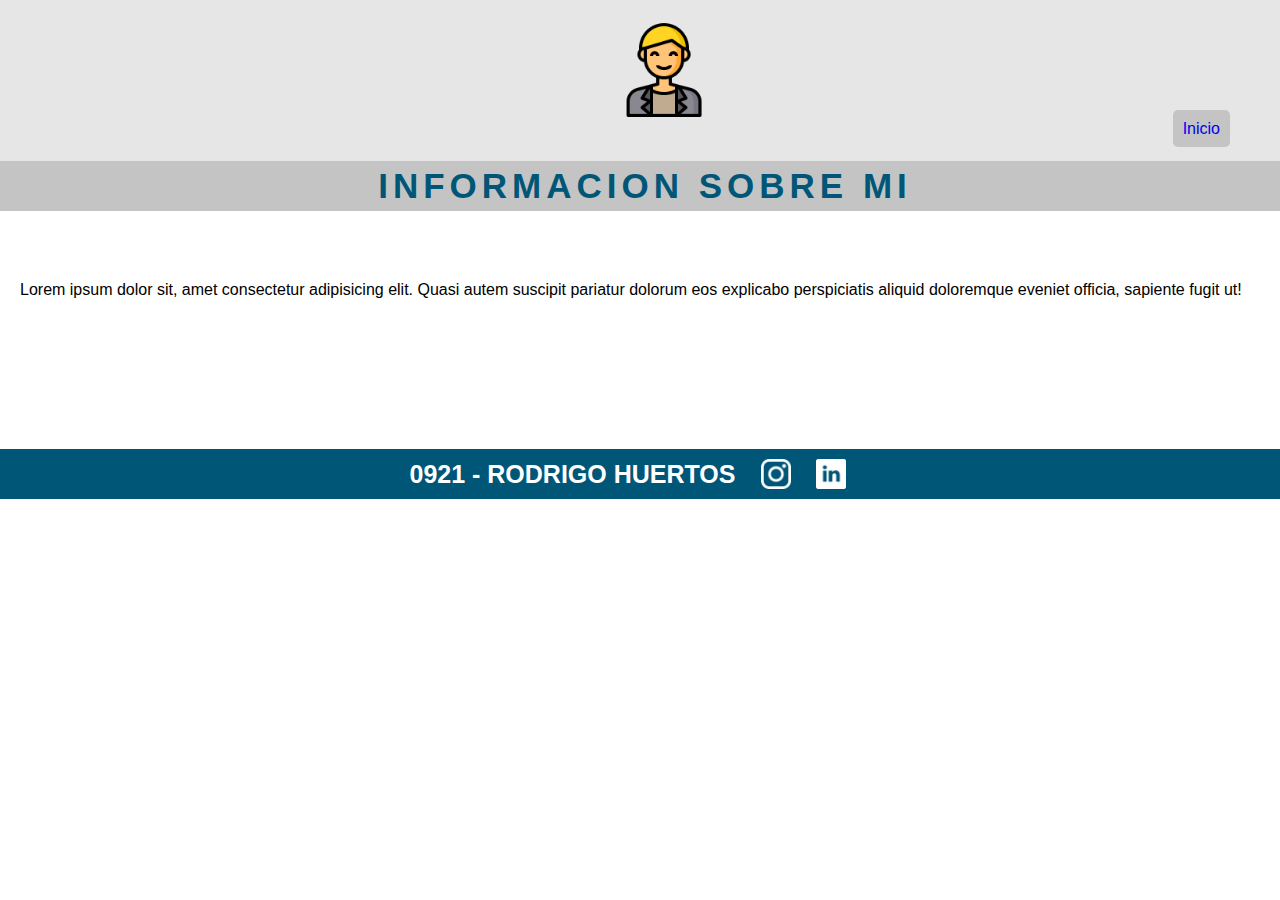
==== view/aboutMe.html @ cd34d1b2 "curriculum-and-aboutMe" ====
<!DOCTYPE html>
<html lang="en">
<head>
    <meta charset="UTF-8">
    <meta http-equiv="X-UA-Compatible" content="IE=edge">
    <meta name="viewport" content="width=device-width, initial-scale=1.0">
    <title>Document</title>
    <link rel="stylesheet" href="../css/styles.css">
</head>
<body>
    <header class="s_info_p">
        <img class="imgIcon" src="../img/imageIcon.png" alt="imagen">
        <nav class="menu">
            <a href="../index.html">Inicio</a>
        </nav>
        <h1 class="info">INFORMACION SOBRE MI</h1>
    </header>

    <main class="main-about">
        <section>
            <p>Lorem ipsum dolor sit, amet consectetur adipisicing elit. Quasi autem suscipit pariatur dolorum eos explicabo perspiciatis aliquid doloremque eveniet officia, sapiente fugit ut!</p>
        </section>
    </main>

    <footer>
        <span>0921 - RODRIGO HUERTOS </span>
            <img class="iconos" src="../img/instagramLogo.png" alt="icon instagram"> 
            <img class="iconos" src="../img/linkedinLogo.png" alt="icon linkedin"> 
            <a href="https://github.com/XxZARKx" target="_blank"><i class="fab fa-github" aria-hidden="true"></i></a>
    </footer>

</body>
</html>
---- css/styles.css ----
body{
    margin: 0;
    font-family: 'Roboto', sans-serif;
}

.imgIcon{
    width: 100px;
    padding-top: 20px;
    margin: 0 auto 0 48%;
    display: block;
}

.imgIconBatman{
    width: 60px;
}

.menu{
    text-align: right;
    margin-right: 50px;
}

.menu a{
    text-decoration: none;
    background-color: #C4C4C4;
    padding: 10px;
    border-radius: 5px;
}

.s_info_p{
    background-color: #E6E6E6;
}

.s_info_p div{
    display: flex;
}

.s_info_p div a{
    margin: 30px 30px 0 0;
    font-size: 20px;
    color: rgb(214, 114, 114);
}

header h1{
    font-size: 35px;
    padding: 5px 0;
    letter-spacing: 5px;
    text-align: center;
}

.main-rodrigo{
    margin: 150px 0 273px 0;
}

.main-batman{
    margin: 92px 0 0 0;
}

.main-about{
    margin: 70px 20px;
}

/*  datos-info-exp */

.info{
    background-color: #C4C4C4;  
    color: #005677; 
    padding-left: 10px;
}

.datos_p{
    font-weight: bold;
    font-style: italic;
}

.info_p{
    display: flex;
    padding-left: 15px;
}


/* footer */

footer{
    background-color: #005677;
    color: white;
    display: flex;
    height: 50px;
    justify-content: center;
    align-items: center;
    gap: 25px;
    margin-top: 150px;
    font-weight: bold;
    font-size: 25px;
}

.iconos{
    width: 30px;
}

footer a{
    color: white
}
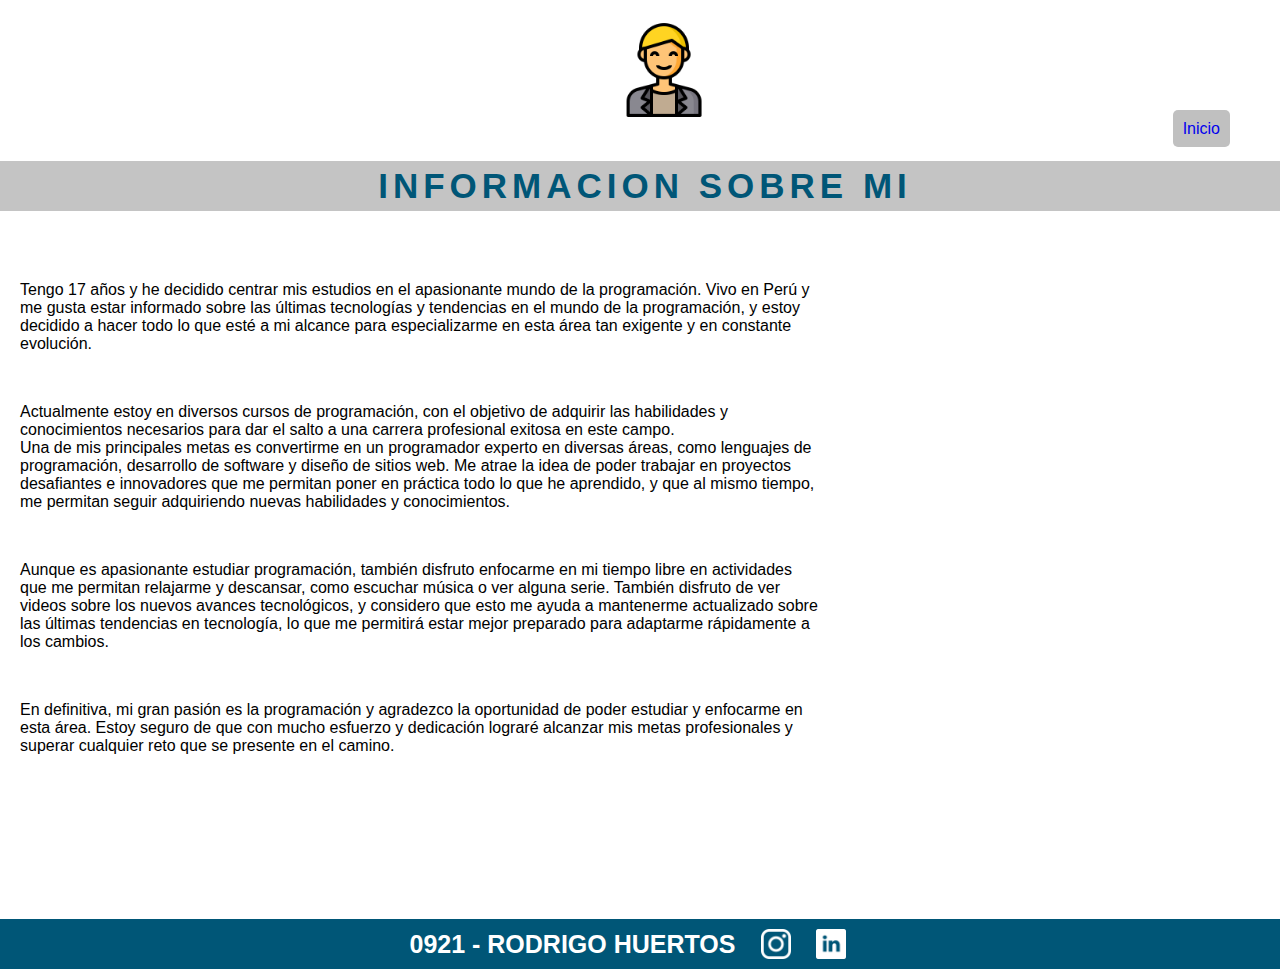
==== commit d3c01bb5: "agregando informacion en aboutMe" ====
--- a/view/aboutMe.html
+++ b/view/aboutMe.html
@@ -18,7 +18,27 @@
 
     <main class="main-about">
         <section>
-            <p>Lorem ipsum dolor sit, amet consectetur adipisicing elit. Quasi autem suscipit pariatur dolorum eos explicabo perspiciatis aliquid doloremque eveniet officia, sapiente fugit ut!</p>
+            <p>
+                Tengo 17 años y he decidido centrar mis estudios en el apasionante mundo de la programación. Vivo en Perú y me gusta estar informado sobre las últimas tecnologías y tendencias en el mundo de la programación, y estoy decidido a hacer todo lo que esté a mi alcance para especializarme en esta área tan exigente y en constante evolución.
+            </p>
+
+            <br>
+
+            <p>
+                Actualmente estoy en diversos cursos de programación, con el objetivo de adquirir las habilidades y conocimientos necesarios para dar el salto a una carrera profesional exitosa en este campo.<br> Una de mis principales metas es convertirme en un programador experto en diversas áreas, como lenguajes de programación, desarrollo de software y diseño de sitios web. Me atrae la idea de poder trabajar en proyectos desafiantes e innovadores que me permitan poner en práctica todo lo que he aprendido, y que al mismo tiempo, me permitan seguir adquiriendo nuevas habilidades y conocimientos.
+            </p>
+
+            <br>
+
+            <p>
+                Aunque es apasionante estudiar programación, también disfruto enfocarme en mi tiempo libre en actividades que me permitan relajarme y descansar, como escuchar música o ver alguna serie. También disfruto de ver videos sobre los nuevos avances tecnológicos, y considero que esto me ayuda a mantenerme actualizado sobre las últimas tendencias en tecnología, lo que me permitirá estar mejor preparado para adaptarme rápidamente a los cambios.
+            </p>
+
+            <br>
+            
+            <p>
+                En definitiva, mi gran pasión es la programación y agradezco la oportunidad de poder estudiar y enfocarme en esta área. Estoy seguro de que con mucho esfuerzo y dedicación lograré alcanzar mis metas profesionales y superar cualquier reto que se presente en el camino.
+            </p>
         </section>
     </main>
 
--- a/css/styles.css
+++ b/css/styles.css
@@ -22,13 +22,15 @@
 
 .menu a{
     text-decoration: none;
-    background-color: #C4C4C4;
+    background-color: #C0C0C0;
     padding: 10px;
     border-radius: 5px;
 }
 
 .s_info_p{
-    background-color: #E6E6E6;
+    background-image: url('https://img.freepik.com/fotos-premium/fondo-blanco-simple-lineas-suaves-colores-claros_476363-1080.jpg');
+    background-repeat: no-repeat;
+    background-size: cover;
 }
 
 .s_info_p div{
@@ -57,7 +59,11 @@
 }
 
 .main-about{
-    margin: 70px 20px;
+    margin: 70px 20px 164px;
+}
+
+.main-about section{
+    width: 800px;
 }
 
 /*  datos-info-exp */
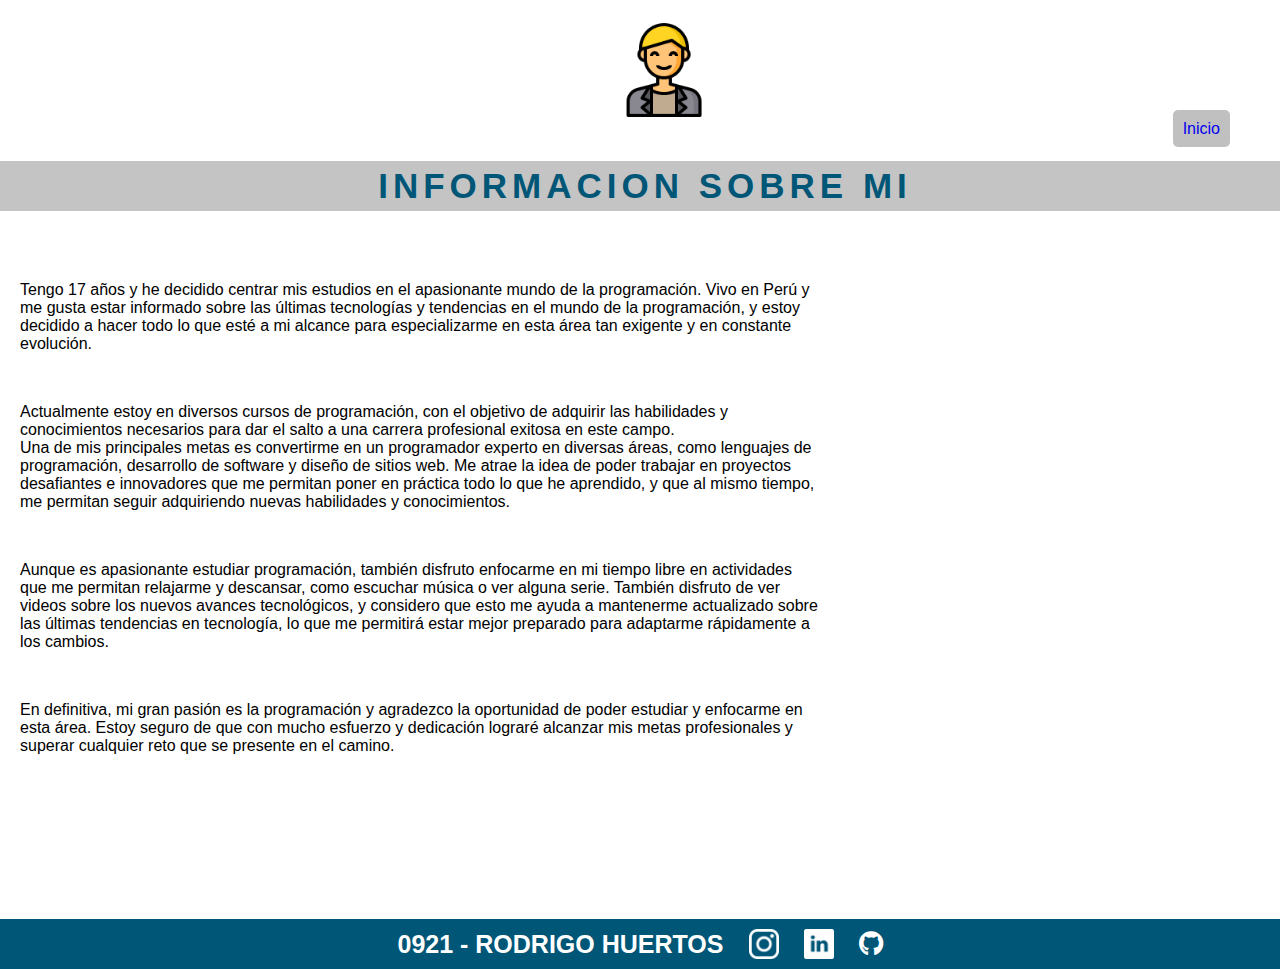
==== commit 2f8b945a: "agregando link a github" ====
--- a/view/aboutMe.html
+++ b/view/aboutMe.html
@@ -6,7 +6,7 @@
     <meta name="viewport" content="width=device-width, initial-scale=1.0">
     <title>Document</title>
     <link rel="stylesheet" href="../css/styles.css">
-</head>
+    <link rel="stylesheet" href="https://use.fontawesome.com/releases/v5.15.3/css/all.css">
 <body>
     <header class="s_info_p">
         <img class="imgIcon" src="../img/imageIcon.png" alt="imagen">
@@ -35,7 +35,7 @@
             </p>
 
             <br>
-            
+
             <p>
                 En definitiva, mi gran pasión es la programación y agradezco la oportunidad de poder estudiar y enfocarme en esta área. Estoy seguro de que con mucho esfuerzo y dedicación lograré alcanzar mis metas profesionales y superar cualquier reto que se presente en el camino.
             </p>
@@ -46,7 +46,7 @@
         <span>0921 - RODRIGO HUERTOS </span>
             <img class="iconos" src="../img/instagramLogo.png" alt="icon instagram"> 
             <img class="iconos" src="../img/linkedinLogo.png" alt="icon linkedin"> 
-            <a href="https://github.com/XxZARKx" target="_blank"><i class="fab fa-github" aria-hidden="true"></i></a>
+            <a href="https://github.com/XxZARKx/curriculum_and_about" target="_blank"><i class="fab fa-github" aria-hidden="true"></i></a>
     </footer>
 
 </body>
--- a/css/styles.css
+++ b/css/styles.css
@@ -9,10 +9,6 @@
     padding-top: 20px;
     margin: 0 auto 0 48%;
     display: block;
-}
-
-.imgIconBatman{
-    width: 60px;
 }
 
 .menu{
@@ -51,11 +47,7 @@
 }
 
 .main-rodrigo{
-    margin: 150px 0 273px 0;
-}
-
-.main-batman{
-    margin: 92px 0 0 0;
+    margin: 150px 0 241px 0;
 }
 
 .main-about{
